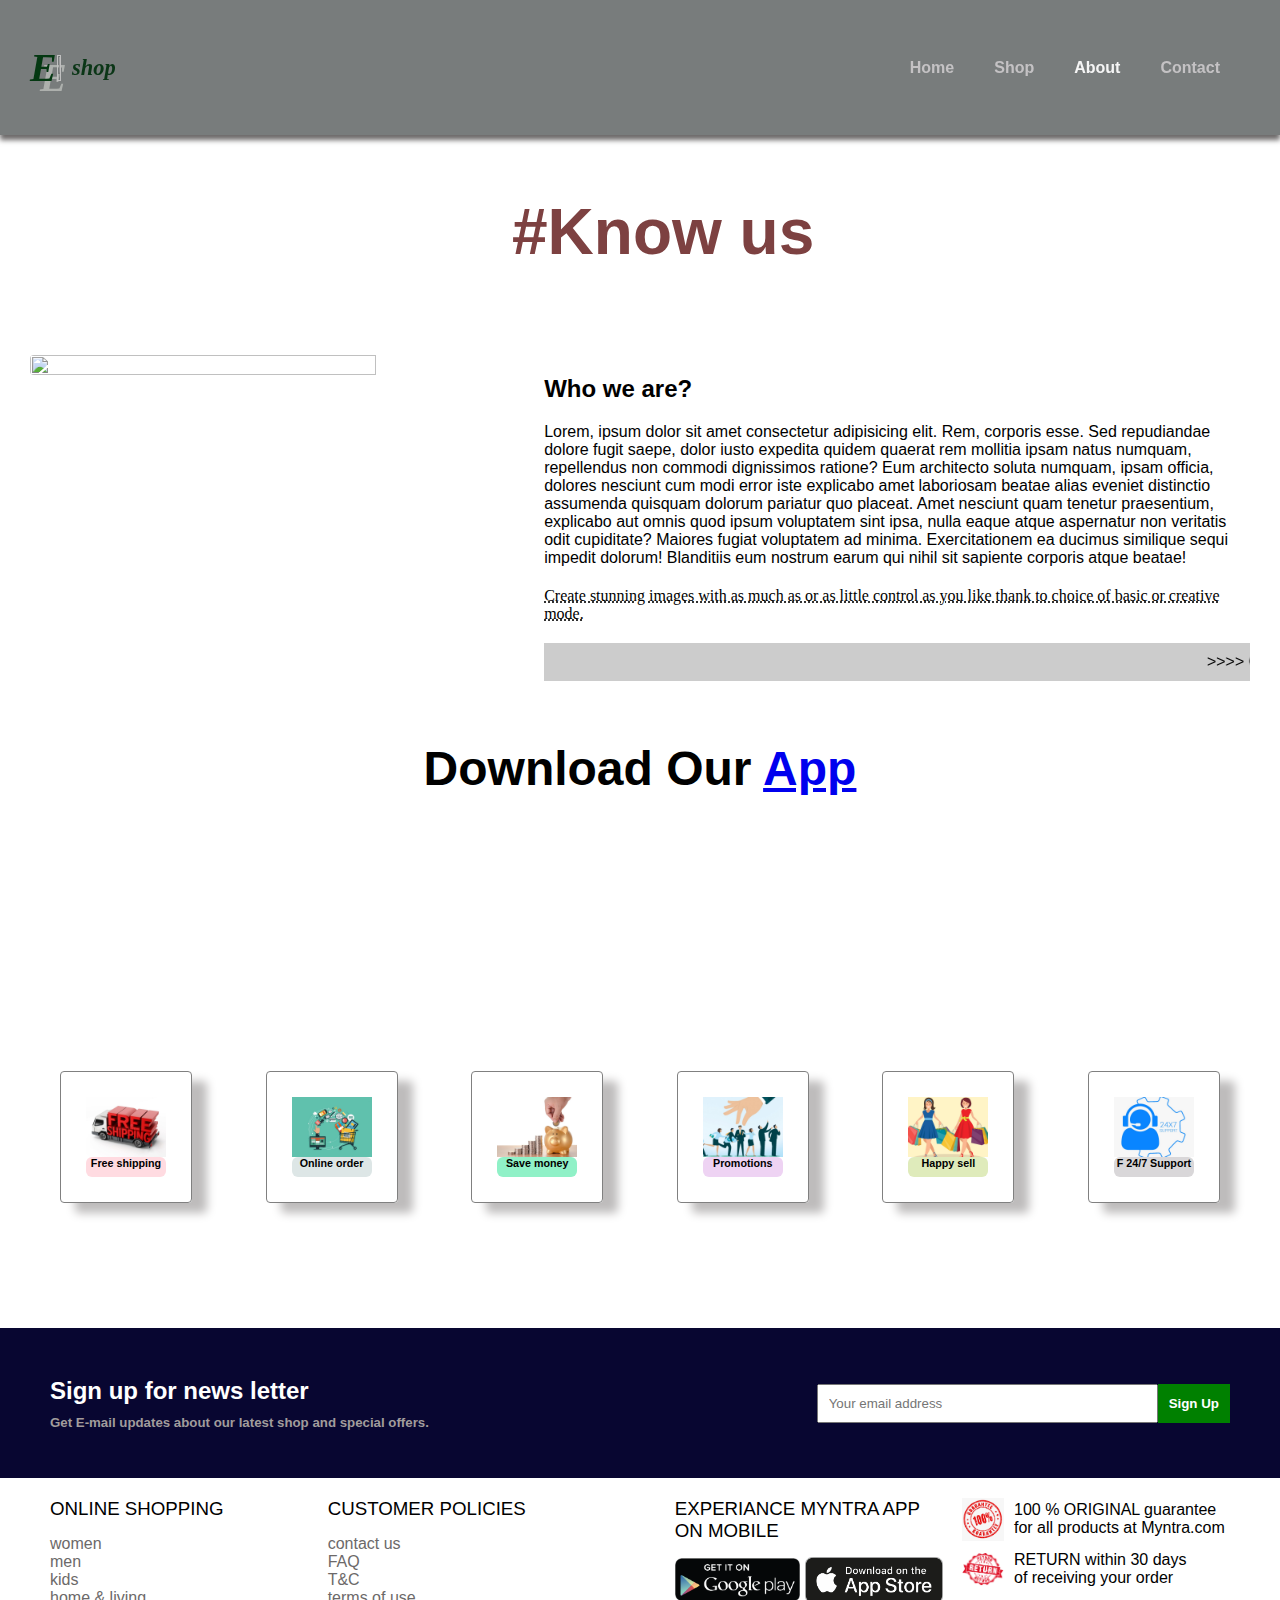
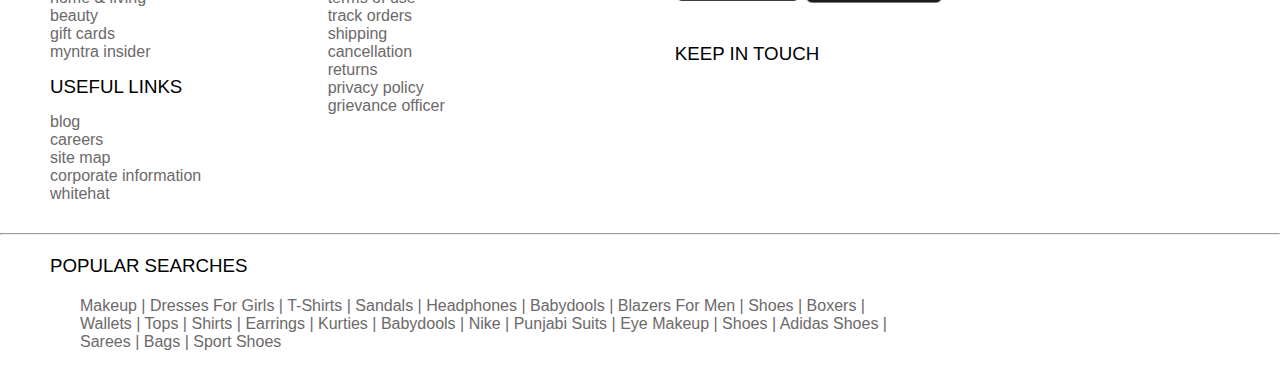
==== about.html @ 4a9e450e "Initial commit" ====
<head>
  <meta charset="UTF-8">
  <meta http-equiv="X-UA-Compatible" content="IE=edge">
  <meta name="viewport" content="width=device-width, initial-scale=1.0">
  <title>Document</title>
  <link rel="stylesheet" href="https://cdnjs.cloudflare.com/ajax/libs/font-awesome/6.2.1/css/all.min.css" integrity="sha512-MV7K8+y+gLIBoVD59lQIYicR65iaqukzvf/nwasF0nqhPay5w/9lJmVM2hMDcnK1OnMGCdVK+iQrJ7lzPJQd1w==" crossorigin="anonymous" referrerpolicy="no-referrer">
  <link rel="stylesheet" href="style.css">
  <link rel="stylesheet" href="shop.css">
  <link rel="stylesheet" href="Sproduct.css">
  <link rel="stylesheet" href="about.css">
</head>
<body>
  <nav>
    <div class="logo">
      <h1>E</h1>
      <img src="project/Images/m.gif" alt="error">
      <h3>shop</h3>

      <!-- "https://pngimg.com/uploads/minions/small/minions_PNG57.png" -->
    </div>
    <div>
      <ul id="navbar">
        <li><a href="index.html">Home</a></li>
        <li><a href="shop.html">Shop</a></li>
        <li><a class="active" href="about.html">About</a></li>
        <li><a href="contact.html">Contact</a></li>
        <li>
          <a href="cart.html"> <i class="fa-solid fa-bag-shopping"></i></a>
        </li>
        <a href="#" id="close"><i class="fa-solid fa-xmark"></i></a>
      </ul>
    </div>
    <div id="mobile">
      <a href="cart.html"> <i class="fa-solid fa-bag-shopping"></i></a>
      <i id="bar" class="fa-solid fa-outdent"></i>
    </div>
  </nav>

  <section class="about-sec">
    <div class="ab-img">
      <div class="imageOverlay"></div>
      <!-- <img src="project/Images/h-image.jpg" alt=""> -->
      <h1 id="about-text">#Know us</h1>
    </div>
   
  </section>

  <section class="ab-detail">
    <img src="https://lorvensofttech.com/images/slider/s3.jpg" alt="">
    <div>
      <h2>Who we are?</h2>
      <p>Lorem, ipsum dolor sit amet consectetur adipisicing elit. Rem, corporis esse. Sed repudiandae dolore fugit saepe, dolor iusto expedita quidem quaerat rem mollitia ipsam natus numquam, repellendus non commodi dignissimos ratione? Eum architecto soluta numquam, ipsam officia, dolores nesciunt cum modi error iste explicabo amet laboriosam beatae alias eveniet distinctio assumenda quisquam dolorum pariatur quo placeat. Amet nesciunt quam tenetur praesentium, explicabo aut omnis quod ipsum voluptatem sint ipsa, nulla eaque atque aspernatur non veritatis odit cupiditate? Maiores fugiat voluptatem ad minima. Exercitationem ea ducimus similique sequi impedit dolorum! Blanditiis eum nostrum earum qui nihil sit sapiente corporis atque beatae!</p>
      <abbr title="">Create stunning images with as much as or as little control as you like thank to choice of basic or creative mode.  </abbr>
      <marquee loop="-1" scrollamount="5" width="100%" bgcolor="#ccc">&gt;&gt;&gt;&gt; Create stunning images with as much as or as little control as you like thank to choice of basic or creative mode.</marquee>
    </div>
  </section>

  <section class="app-video">
    <h1>Download Our <a href="#"> App</a> </h1>
    <div class="video">
      <video autoplay muted loop src="project/videos/SampleVideo_1280x720_30mb.mp4"></video>
    </div>
  </section>

  <section id="features">
    <div id="fe-box">
      <img id="i-1" src="project/Images/fss.jpg" alt="" />
      <h6>Free shipping</h6>
    </div>

    <div id="fe-box">
      <img id="1-2" src="project/Images/oO.jpg " alt="" />
      <h6>Online order</h6>
    </div>

    <div id="fe-box">
      <img id="i-3" src="project/Images/sM.jpg" alt="" />
      <h6>Save money</h6>
    </div>

    <div id="fe-box">
      <img id="i-4" src="project/Images/Promote-1.jpg" alt="" />
      <h6>Promotions</h6>
    </div>

    <div id="fe-box">
      <img id="i-5" src="project/Images/hS.png" alt="" />
      <h6>Happy sell</h6>
    </div>

    <div id="fe-box">
      <img id="i-6" src="project/Images/support.jpg" alt="" />
      <h6>F 24/7 Support</h6>
    </div>
  </section>

  <section id="news-letter">
    <div class="content">
      <h2>Sign up for news letter</h2>
      <h5>Get E-mail updates about our latest shop and special offers.</h5>
    </div>
    <div class="search">
      <input type="text" id="input" placeholder="Your email address">
      <button id="btn">Sign Up</button>
    </div>
  </section>

  <section class="detail">
    <div class="box_1">
      <h3>online shopping</h3>
      <p>women</p>
      <p>men</p>
      <p>kids</p>
      <p>home &amp; living</p>
      <p>beauty</p>
      <p>gift cards</p>
      <p>myntra insider</p>

      <h3 id="use-link">useful links</h3>
      <p>blog</p>
      <p>careers</p>
      <p>site map</p>
      <p>corporate information</p>
      <p>whitehat</p>
    </div>
    <div class="box_2">
      <h3>customer policies</h3>
      <p>contact us</p>
      <p>FAQ</p>
      <p>T&amp;C</p>
      <p>terms of use</p>
      <p>track orders</p>
      <p>shipping</p>
      <p>cancellation</p>
      <p>returns</p>
      <p>privacy policy</p>
      <p>grievance officer</p>
    </div>
    <div class="box_3">
      <h3>experiance myntra app on mobile</h3>
      <div class="icons">
        <div class="icons-1">
          <img id="google-icon" src="project/Images/google-play.png">

          <img id="apple-store" src="project/Images/apple-store.png" alt="">
        </div>
        <h3 id="kit">keep in touch</h3>
        <div class="fav-icons">
          <i class="fa-brands fa-2x fa-square-facebook"></i>
          <i class="fa-brands fa-2x fa-twitter"></i>
          <i class="fa-brands fa-2x fa-youtube"></i>
          <i class="fa-brands fa-2x fa-instagram"></i>
        </div>
      </div>
    </div>
    <div class="box_4">
      <div class="tag">
        <img src="project/Images/gur-img.png" alt="">
        <p>
          100 % ORIGINAL guarantee <br>
          for all products at Myntra.com
        </p>
      </div>

      <div class="tag2">
        <img src="project/Images/return.webp" alt="">
        <p>
          RETURN within 30 days <br>
          of receiving your order
        </p>
      </div>
    </div>
  </section>
  <hr>
  <section class="searches">
    <h3>popular searches</h3>
    <p>
      Makeup | Dresses For Girls | T-Shirts | Sandals | Headphones | Babydools
      | Blazers For Men | Shoes | Boxers | <br>
      Wallets | Tops | Shirts | Earrings | Kurties | Babydools | Nike |
      Punjabi Suits | Eye Makeup | Shoes | Adidas Shoes | <br>
      Sarees | Bags | Sport Shoes
    </p>
  </section>
  <footer>
    <p></p>
  </footer>

  <script src="App.js"></script>
<!-- Code injected by live-server -->
</body>
---- style.css ----
* {
  margin: 0;
  padding: 0;
}
nav {
  display: flex;
  justify-content: space-between;
  align-items: center;
  background-color: rgb(120, 124, 124);
  box-shadow: 0px 5px 5px #6c6969;
  height: 15vh;
  z-index: 999;
  position: sticky;
  top: 0;
  left: 0;
  /* position: relative; */
}

.logo {
  display: flex;
  align-items: center;
  padding: 30px;
  font-size: larger;
}
.logo img {
  width: 12%;
}
.logo h1 {
  color: rgb(4, 56, 18);
  font-weight: bolder;
  font-family: Cambria, Cochin, Georgia, Times, "Times New Roman", serif;
  font-size: 2.5rem;
  font-style: italic;
  text-shadow: 10px 10px rgb(173, 176, 173);
}
.logo h3 {
  color: rgb(11, 54, 23);
  font-style: italic;
  font-family: Cambria, Cochin, Georgia, Times, "Times New Roman", serif;
}
#navbar {
  display: flex;
  align-items: center;
  list-style: none;
  position: relative;
  width: 30%;
}
#mobile {
  display: none;
  width: 10%;
  color: #fff8f8;
}

 #close{ 
    display: none;
}
#navbar li {
  padding: 0px 20px;
}

#navbar li a {
  color: rgb(196, 194, 196);
  text-decoration: none;
  font-family: "Segoe UI", Tahoma, Geneva, Verdana, sans-serif;
  font-weight: bold;
  transition: 0.5s;
}
#navbar li :hover,
#navbar li .active {
  color: whitesmoke;
  font-family: "Segoe UI", Tahoma, Geneva, Verdana, sans-serif;
  cursor: pointer;
}

/* .nav-items ul li a .active ::after{
    content: "";
    width: 30%;
    height: 2px;
    background-color: black;
    bottom: -4px;
    left: 20px;
    position: absolute;

} */

.container {
  display: flex;
  flex-wrap: wrap;
  position: relative;
}

#bg1 {
  width: 70%;
  height: 97vh;
  object-fit: cover;
  background-repeat: no-repeat;
}
#bg2 {
  width: 30%;
  height: 97vh;
  object-fit: cover;
  background-repeat: no-repeat;
  box-shadow: -5px 0px 5px #827c7c;
}

#button {
  position: absolute;
  left: 84%;
  top: 61%;
  font-size: 20px;
  padding: 10px;
  border-radius: 15px;
  box-shadow: 3px 3px 8px 6px rgb(162, 150, 150);
  font-weight: bolder;
  font-style: italic;
  color: rgb(141, 10, 10);
  cursor: pointer;
}

#features {
  padding: 20px 60px;
  display: flex;
  flex-wrap: wrap;
  align-items: center;
  justify-content: space-between;
}
#fe-box {
  width: 100px;
  text-align: center;
  padding: 25px 15px;
  border: 0.5px solid grey;
  box-shadow: 15px 10px 10px rgb(190, 188, 188);
  border-radius: 4px;
  margin: 15px 0;
  cursor: pointer;
}

#fe-box:nth-child(2) h6 {
  background-color: rgb(221, 230, 230);
}
#fe-box:nth-child(3) h6 {
  background-color: rgb(144, 241, 199);
}

#fe-box:nth-child(4) h6 {
  background-color: rgb(238, 211, 243);
}
#fe-box:nth-child(5) h6 {
  background-color: rgb(223, 235, 187);
}
#fe-box:nth-child(6) h6 {
  background-color: rgb(217, 215, 217);
}

#fe-box:hover {
  box-shadow: 10px 10px 10px rgb(155, 154, 154);
}
#fe-box img {
  width: 80%;
}
#fe-box h6 {
  font-family: "Segoe UI", Tahoma, Geneva, Verdana, sans-serif;
  /* padding: 5px 5px; */
  height: 20px;
  width: 80%;
  margin-left: 10px;
  border-radius: 6px;
  /* border: 1px solid rgb(227, 145, 145); */
  background-color: rgb(255, 219, 225);
}

#products {
  text-align: center;
  margin: 30px;
}
#products h1 {
  font-size: 2.7rem;
  font-family: "Segoe UI", Tahoma, Geneva, Verdana, sans-serif;
  color: rgb(108, 108, 108);
  padding: 10px;
}
#products p {
  font-weight: bold;
  font-family: "Segoe UI", Tahoma, Geneva, Verdana, sans-serif;
  color: rgb(178, 195, 195);
}

#title {
  text-align: start;
  font-size: 2rem;
  font-style: italic;
  color: black;
  margin-top: 30px;
  font-family: Georgia, "Times New Roman", Times, serif;
}

.container-2 {
  display: flex;
  flex-wrap: wrap;
  justify-content: space-between;
  align-items: center;
}

.items {
  width: 10%;
  min-width: 90px;
  height: 303px;
  background-color: #e3e1e1;
  padding: 10px 25px;
  border: 1px solid rgb(180, 178, 178);
  margin-top: 40px;
  border-radius: 20px;
  box-shadow: 5px 5px 10px gray;
  cursor: pointer;
  position: relative;
}
.items:hover {
  box-shadow: 10px 10px 15px rgb(134, 133, 133);
}
.items img {
  width: 100%;
  height: 174p;
  border-radius: 15px;
}
.des {
  text-align: start;
  padding: 10px 0;
  position: absolute;
  top: 200px;
  left: 15px;
}
.edit{
    position: absolute;
    top:320px ;
}

.des span {
  font-family: Arial, Helvetica, sans-serif;
  font-weight: bold;
}
.des h5 {
  font-family: "Segoe UI", Tahoma, Geneva, Verdana, sans-serif;
}
.stars {
  color: rgb(228, 228, 8);
  margin-top: 5px;
}
.des h4 {
  font-family: "Segoe UI", Tahoma, Geneva, Verdana, sans-serif;
  color: rgb(168, 11, 11);
  margin-top: 5px;
  margin-bottom: 5px;
}
#shop-icon {
  position: absolute;
  left: 90%;
  top: 85%;
}

hr {
  color: #fff8f8;
}

.container_3 {
  width: 100%;
  height: 50vh;
  position: relative;
  /* object-fit: cover; */
}
.container_3::before {
  content: "";
  background-size: cover;
  background-position: center;
  background-repeat: no-repeat;
  background-image: url("https://graphicsfamily.com/wp-content/uploads/edd/2021/07/Professional-E-Commerce-Shoes-Banner-Design.jpg ");
  opacity: 0.2;
  position: absolute;
  top: 0;
  left: 0;
  right: 0;
  bottom: 0;
}

.info {
  width: 100%;
  text-align: center;
  top: 50px;
  position: relative;
}
.info h1 {
  z-index: 2;
  position: relative;
  color: rgb(159, 58, 58);
  font-family: "Lucida Sans", "Lucida Sans Regular", "Lucida Grande",
    "Lucida Sans Unicode", Geneva, Verdana, sans-serif;
  font-size: 3rem;
}

.info h2 {
  font-family: Arial, Helvetica, sans-serif;
  margin-top: 20px;
  font-size: 2rem;
  font-style: italic;
}
.info h3 {
  font-style: italic;
  font-family: Arial, Helvetica, sans-serif;
  margin-top: 20px;
}

.sh_items {
  width: 20%;
  min-width: 150px;
  height: 450px;
}
.container_4 {
  padding: 20px 50px;
  display: flex;
  justify-content: space-between;
  align-items: center;
  flex-wrap: wrap;
}
.poster_1 {
  display: flex;
  align-items: flex-start;
  justify-content: center;
  flex-direction: column;
  flex-wrap: wrap;
  padding: 20px 30px;
  width: 44%;
  height: 300px;
  background-image: url("https://thumbs.dreamstime.com/b/fashion-pretty-cool-young-girl-shopping-bags-wearing-black-hat-white-pants-over-colorful-orange-background-79063329.jpg");
  background-position: center;
  background-repeat: no-repeat;
  background-size: cover;
}
.poster_2 {
  background-image: url("https://www.jdinstitute.edu.in/media/2021/07/Types-of-Fashion-Photography-Thumbnail.jpg");
}
.poster_1 h1 {
  padding: 5px 0;
  font-family: "Segoe UI", Tahoma, Geneva, Verdana, sans-serif;
}
.poster_1 h4 {
  color: #6c6969;
  font-family: "Segoe UI", Tahoma, Geneva, Verdana, sans-serif;
}
.poster_1 p {
  font-family: "Segoe UI", Tahoma, Geneva, Verdana, sans-serif;
  color: #fff8f8;
}
.poster_1 button {
  margin-top: 5px;
  background-color: transparent;
  padding: 10px 15px;
  font-family: "Lucida Sans", "Lucida Sans Regular", "Lucida Grande",
    "Lucida Sans Unicode", Geneva, Verdana, sans-serif;
  font-weight: bold;
  border: 2px solid white;
  transition: 0.5s;
  cursor: pointer;
}
.poster_1 button:hover {
  color: white;
  opacity: 1;
  background-color: green;
  transition: 0.3;
  box-shadow: 5px 5px 18px 10px rgb(245, 221, 115);
}

.container_5 {
  padding: 10px 50px;
  display: flex;
  align-items: center;
  justify-content: space-between;
  /* flex-wrap: wrap; */
}

.pos {
  width: 32%;
  height: 30vh;
  background-image: url("https://bsmedia.business-standard.com/_media/bs/img/article/2017-06/05/full/1496681776-4413.jpg");
  background-position: center;
  background-repeat: no-repeat;
  background-size: covers;
  display: flex;
  align-items: flex-start;
  padding-left: 20px;
  justify-content: center;
  flex-direction: column;
}

.pos_box_1 {
  background-image: url("https://www.shutterstock.com/image-photo/full-length-stylish-multicultural-women-260nw-1855048690.jpg");
}
.pos_box_2 {
  background-image: url("https://i.ebayimg.com/images/g/PssAAOxyM1VRYOeh/s-l500.jpg");
}

.pos h1 {
  font-family: "Segoe UI", Tahoma, Geneva, Verdana, sans-serif;
  color: rgb(173, 199, 254);
}
.pos h5 {
  font-family: "Times New Roman", Times, serif;
  font-weight: bold;
  color: rgb(176, 202, 202);
}

#news-letter {
  margin-top: 90px;
  height: 150px;
  background-color: #080631;
  color: white;
  display: flex;
  align-items: center;
  justify-content: space-between;
}

.content {
  padding-left: 50px;
}
.content h2 {
  font-family: "Trebuchet MS", "Lucida Sans Unicode", "Lucida Grande",
    "Lucida Sans", Arial, sans-serif;
  margin-bottom: 10px;
}
.content h5 {
  font-family: "Lucida Sans", "Lucida Sans Regular", "Lucida Grande",
    "Lucida Sans Unicode", Geneva, Verdana, sans-serif;
  color: #a19c9c;
}

.search {
  padding-right: 50px;
}
#input {
  padding: 10px;
  padding-right: 150px;
}
#btn {
  padding: 11px 10px;
  margin-left: -4px;
  font-weight: bold;
  background-color: green;
  color: white;
  border: 1px solid green;
  cursor: pointer;
}

.detail {
  height: 70vh;
}

.detail {
  display: flex;
  justify-content: space-between;
  padding: 20px 50px;
  height: 315px;
}
.box_1 h3 {
  font-weight: lighter;
  padding-bottom: 15px;
  text-transform: uppercase;
  font-family: "Lucida Sans", "Lucida Sans Regular", "Lucida Grande",
    "Lucida Sans Unicode", Geneva, Verdana, sans-serif;
}
#use-link {
  font-weight: lighter;
  padding-top: 15px;
}
.box_2 h3 {
  font-weight: lighter;
  padding-bottom: 15px;
  text-transform: uppercase;
  font-family: "Lucida Sans", "Lucida Sans Regular", "Lucida Grande",
    "Lucida Sans Unicode", Geneva, Verdana, sans-serif;
}
.box_3 h3 {
  font-weight: lighter;
  padding-bottom: 15px;
  text-transform: uppercase;
  font-family: "Lucida Sans", "Lucida Sans Regular", "Lucida Grande",
    "Lucida Sans Unicode", Geneva, Verdana, sans-serif;
}
.box_1 p {
  font-family: "Lucida Sans", "Lucida Sans Regular", "Lucida Grande",
    "Lucida Sans Unicode", Geneva, Verdana, sans-serif;
  color: #6c6969;
}
.box_2 p {
  font-family: "Lucida Sans", "Lucida Sans Regular", "Lucida Grande",
    "Lucida Sans Unicode", Geneva, Verdana, sans-serif;
  color: #6c6969;
}
.box_3 p {
  font-family: "Lucida Sans", "Lucida Sans Regular", "Lucida Grande",
    "Lucida Sans Unicode", Geneva, Verdana, sans-serif;
  color: #6c6969;
}
#kit {
  padding-top: 40px;
}

.box_1 {
  /* padding: 0 60px; */
  width: 40%;
}
.box_2 {
  /* padding: 0 60px; */
  width: 50%;
}
.box_3 {
  width: 40%;
  /* padding: 0 60px;s */
}
.box_4 {
  width: 40%;
}
.icons-1 {
  display: flex;
  align-items: center;
}
#google-icon {
  width: 45%;
  cursor: pointer;
  padding-right: 5px;
}
#apple-store {
  width: 50%;
  cursor: pointer;
}
.tag img {
  width: 15%;
  padding-right: 10px;
  padding-left: 10px;
}
.tag2 img {
  padding-right: 10px;
  padding-left: 10px;
  width: 15%;
}
.tag {
  display: flex;
  align-items: center;
  margin-bottom: 10px;
  font-family: "Gill Sans", "Gill Sans MT", Calibri, "Trebuchet MS", sans-serif;
}

.tag2 {
  font-family: "Gill Sans", "Gill Sans MT", Calibri, "Trebuchet MS", sans-serif;
  display: flex;
  align-items: center;
}

.fav-icons i {
  padding: 10px 5px;
  opacity: 0.3;
}

.searches {
  padding: 20px 50px;
}

.searches h3 {
  font-family: "Lucida Sans", "Lucida Sans Regular", "Lucida Grande",
    "Lucida Sans Unicode", Geneva, Verdana, sans-serif;
  font-weight: lighter;
  text-transform: uppercase;
  padding-bottom: 20px;
}

.searches p {
  padding-left: 30px;
  font-family: "Lucida Sans", "Lucida Sans Regular", "Lucida Grande",
    "Lucida Sans Unicode", Geneva, Verdana, sans-serif;
  color: #6c6969;
}

/* ---------> styling for responsiveness ---------------------> */

@media (max-width: 414px) {
  #navbar {
    display: flex;
    flex-direction: column;
    align-items: flex-start;
    justify-content: flex-start;
    padding-top: 40px;
    top: 0;
    /* right: 0px;   */
    right: -250px;
    height: 100vh;
    width: 250px;
    position: fixed;
    background-color: #080631;
    z-index: 1;
    transition: 0.4s;
  }
  #navbar.active {
    right: 0px;
  }
  #navbar li {
    padding-top: 10px;
  }

  #mobile {
    width: 10%;
    color: #fff8f8;
    display: flex;
    position: relative;
  }
  #bar {
    margin-right: 20px;
    position: absolute;
    right: 20px;
  }
  #mobile a {
    color: #e3e1e1;
    margin-right: 10px;
    position: absolute;
    right: 55px;
  }

  #close {
    display: initial;
    position: absolute;
    top: 20px;
    left: 25px;
    color: white;
  }

  #bg1 {
    width: 100%;
    height: 350px;
  }
  #bg2 {
    display: none;
  }
  #button {
    position: absolute;
    left: 100px;
  }
#fe-box{
    width: 34%;
}
#fe-box h6{
    width: 100%;
    margin-left: 0px;
}

.container-2{
  justify-content: center;
}
.items{
  height: 250px;
  margin: 20px auto;
}
.des{
  position: absolute;
  top: 135px;
}
.edit{
  position: absolute;
  top: 250px;
}

#banner{
    height: 300px;
}
.info h1{
    font-size: 2rem;
} 

  .sh_items {
    height: 370px;
    margin-left: 57px;
    width: 55%;
  }

  .container_4{
    display: flex;
    flex-direction: column;
  }
.poster_1{
    width: 80%;
    margin-top: 10px;
}

.container_5{
    padding: 10px 0px;
}
.pos{
    width: 29%;
    text-align: center;
    background-size: cover;
}
.pos h1{
    font-size: 1rem;
}
.pos h5{
    padding-right: 20px;
}


#news-letter{
    height: 220px;
    display: flex;
    flex-direction: column;
}
.content{
    padding:30px 0px 25px 25px;
}
.search{
    padding-left: 30px;
    padding-bottom: 30px;
}

#input{
    padding-right: 70px;
}

.detail{
    display: flex;
    flex-wrap: wrap;
    height: 550px;
}


.box_1 h3{
    font-size: 0.9rem;
}
.box_1 p{
    font-size: 0.6rem;
}
.box_2 h3{
    font-size: 0.9rem;
}
.box_2 p{
    font-size: 0.6rem;

}

.box_3 h3{
    font-size: 0.9rem;
    margin-top: 20px;
}
.tag p{
    font-size: 0.7rem;
}
.tag img{
    width: 57%;
}
.tag2 img{
    width: 57%;
}
.tag2 p{
    font-size: 0.7rem;
}
.searches{
    height: 200px;
}
.searches h3{
    font-size: 00.9rem;
}
.searches p{
    font-size: 00.7rem;
}

















}
---- shop.css ----
#bg-img {
    width: 100%;
    height: 410px;
    object-fit: cover;
    background-repeat: no-repeat;
    box-shadow: -5px 0px 5px #827c7c;
    /* background-size: cover; */

  }

  .hadding-1{
    position: absolute;
    margin-top: 60px;
    margin-left: 310px;
    font-size: 3rem;
    font-family: 'Segoe UI', Tahoma, Geneva, Verdana, sans-serif;
    color: white;
  }
  .hadding-2{
    position: absolute;
    margin-top: 130px;
    margin-left: 500px;
    font-size: 2rem;
    font-family: 'Segoe UI', Tahoma, Geneva, Verdana, sans-serif;
    color: white;

  }
  .hadding-3{
    position: absolute;
    margin-top: 180px;
    margin-left: 550px;
    font-size: 2rem;
    font-family: 'Segoe UI', Tahoma, Geneva, Verdana, sans-serif;
    color: white;

  }
  #pagination{
    padding: 10px 25px;
    display: flex;
    align-items: center;
    justify-content: center;
  }

  #pagination a{
    text-decoration: none;
    font-size: larger;
    font-weight: 600;
    margin: 10px 3px;
    padding: 10px 15px;
    color: white;
    background-color: rgb(4, 77, 4);
    border-radius: 4px;

  }
#pagination a i{
    font-size: 16px;
    font-weight: 600;
    color: white;
} 

/* ---------------- css responsive styling -----------------> */

@media (max-width : 414px) {

    .hadding-1{
        position: absolute;
        margin-top: 150px;
        margin-left: 46px;
        font-size: 2rem;
        font-family: 'Segoe UI', Tahoma, Geneva, Verdana, sans-serif;
        color: rgb(255, 255, 255);
      }
      .hadding-2{
        position: absolute;
        margin-top: 260px;
        margin-left: 75px;
        font-size: 1rem;
        font-family: 'Segoe UI', Tahoma, Geneva, Verdana, sans-serif;
        color: rgb(137, 137, 137);
    
      }
      .hadding-3{
        position: absolute;
        margin-top: 290px;
        margin-left: 95px;
        font-size: 1rem;
        font-family: 'Segoe UI', Tahoma, Geneva, Verdana, sans-serif;
        color: rgb(137, 137, 137);
        
    
      }
    
    
}
---- Sproduct.css ----
#prodetails{
    padding: 40px 80px;
    display: flex;
    height: 480px;
}
#prodetails .single-pro-image{
    width: 27%;
    margin-right: 36px;

}
.small-img-group{
    display: flex;
    justify-content: space-between;
    margin-top: 15px;
    cursor: pointer;
    /* flex-basis: 24%; */
}
.small-img-group .small-img-col{
    padding: 0px 5px;
}
.single-pro-details{
    margin-top: 30px;
    margin-left: 60px;
    width: 50%;
}
.single-pro-details h3{
    margin-top: 20px;
    font-family: 'Segoe UI', Tahoma, Geneva, Verdana, sans-serif;

}

.single-pro-details h6{
    margin-top: 20px;
    font-family: 'Segoe UI', Tahoma, Geneva, Verdana, sans-serif;

}



.single-pro-details h2{
    margin-top: 20px;
    font-family: 'Segoe UI', Tahoma, Geneva, Verdana, sans-serif;

}

.single-pro-details select{
    display: block;
    margin-top: 20px;
    font-family: 'Segoe UI', Tahoma, Geneva, Verdana, sans-serif;
    padding: 10px 10px;
    font-weight: 700;

}
#button-bt{
    margin-top: 20px;
}
#button-bt button{
    padding: 10px 10px;
    color: white;
    border-radius: 5px;
    font-family: 'Lucida Sans', 'Lucida Sans Regular', 'Lucida Grande', 'Lucida Sans Unicode', Geneva, Verdana, sans-serif;
    font-weight: 900;
    background-color: red;
    cursor: pointer;
}
#button-bt button:hover{
    box-shadow: 5px 5px 10px red;
    
}


#button-bt input{
    width: 10%;
    height: 32px;
    margin-right: 10px;
}

.cont{
    display: flex;
}

.single-pro-details h4{
    margin-top: 40px;
    font-family: 'Segoe UI', Tahoma, Geneva, Verdana, sans-serif;

}
.single-pro-details span{
    
    font-family: 'Segoe UI', Tahoma, Geneva, Verdana, sans-serif;

}


/* ----------------- responsive styling --------------------> */



@media (max-width:414px) {

    #prodetails {
        padding: 0px 50px;
        display: flex;
        flex-direction: column;
        height: 100%;
      }

      #prodetails .single-pro-image {
        width: 100%;
        padding-top: 20px;
      }
    
      .single-pro-details {
        width: 100%;
        margin-top: 0;
        margin-left: 0;
      }
}
---- about.css ----
/* .about-sec{
    /* position: relative; */
/* } */ 

.ab-img{
    position: relative;
    height: 200px;
  
}

#about-text{
    position: absolute;
    top: 30%;
    left: 40%;
    font-size: 4rem;
    font-family: 'Segoe UI', Tahoma, Geneva, Verdana, sans-serif;
    color:#7d4141;
    


}
.imageOverlay {
    background-image: url('https://www.softwarecreatives.com/assets/images/ibg/in-img-5.jpg');
    width: 100%;
    height: 200px;
    position: absolute;
    opacity: 0.3;
    background-repeat: no-repeat;
    background-size: cover;
  }

.ab-detail{
    padding: 20px 30px;
    display: flex;
}
.ab-detail img{
    width: 70%;
    height: auto;
    border-radius: 4px;
}

.ab-detail div{
    margin-top: 20px;
    margin-left: 20px;
    width: 100%;
}

.ab-detail div p{
   padding: 20px 0;
   font-family: 'Segoe UI', Tahoma, Geneva, Verdana, sans-serif;
}
.ab-detail div h2{
    font-family: 'Lucida Sans', 'Lucida Sans Regular', 'Lucida Grande', 'Lucida Sans Unicode', Geneva, Verdana, sans-serif;
 }
.ab-detail div marquee{
    margin-top: 20px;
    font-family: 'Segoe UI', Tahoma, Geneva, Verdana, sans-serif;
    padding: 10px 0px;
}


.app-video{
    padding: 40px 20px 30px;
    text-align: center;
    font-family: 'Segoe UI', Tahoma, Geneva, Verdana, sans-serif;
    font-size: 1.5rem;
}

.video video{
    margin-bottom: 30px;
    margin-top: 30px;
    border-radius: 70px;
    width: 50%;
    height: auto;
}


/* ----------------  responsive styling ----------------> */


@media (max-width:414px) {
    #about-text{
        left: 18%;
        font-size: 3rem;
    }
    
    .ab-detail{
        flex-direction: column;
        align-items: center;
        margin-right: 13px;
    }
    
    .ab-detail img {
        width: 100%;
        height: auto;
        border-radius: 4px;
      }
      .video video{
        width: 100%;
      }    
}
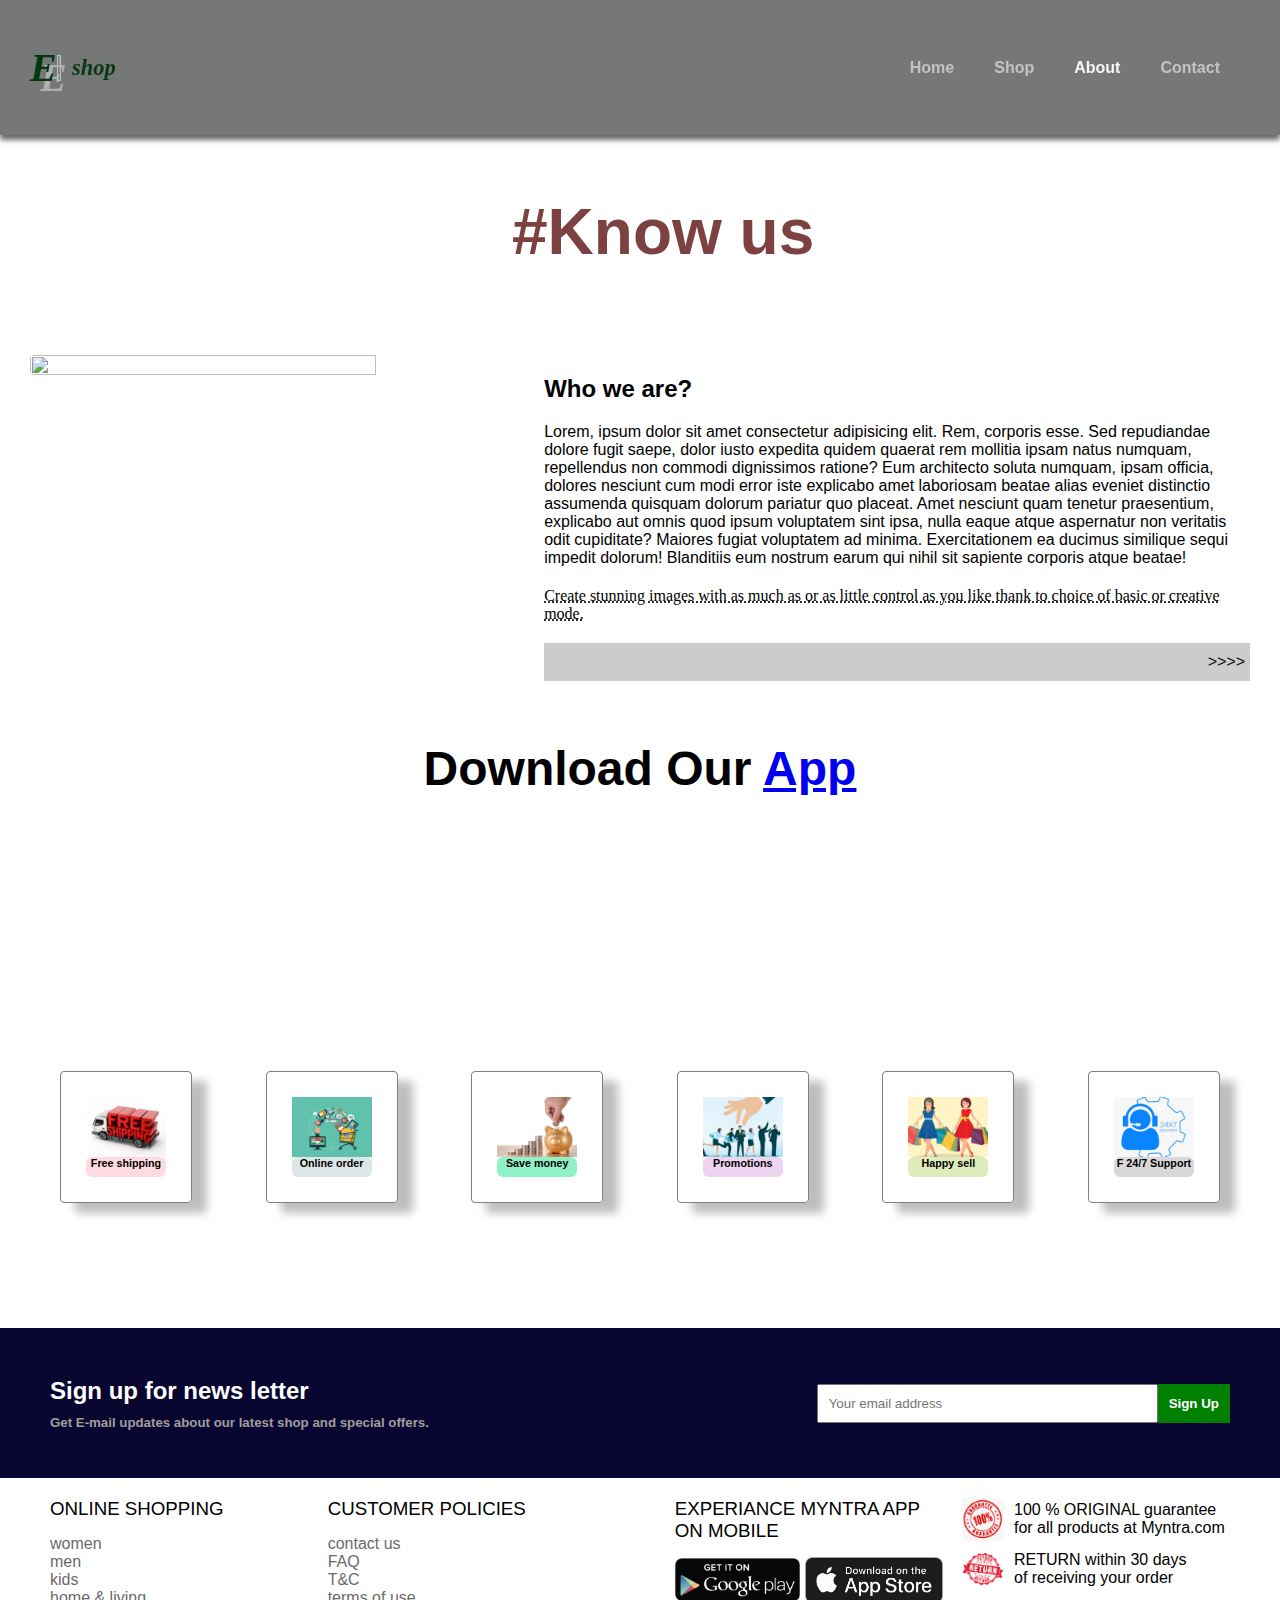
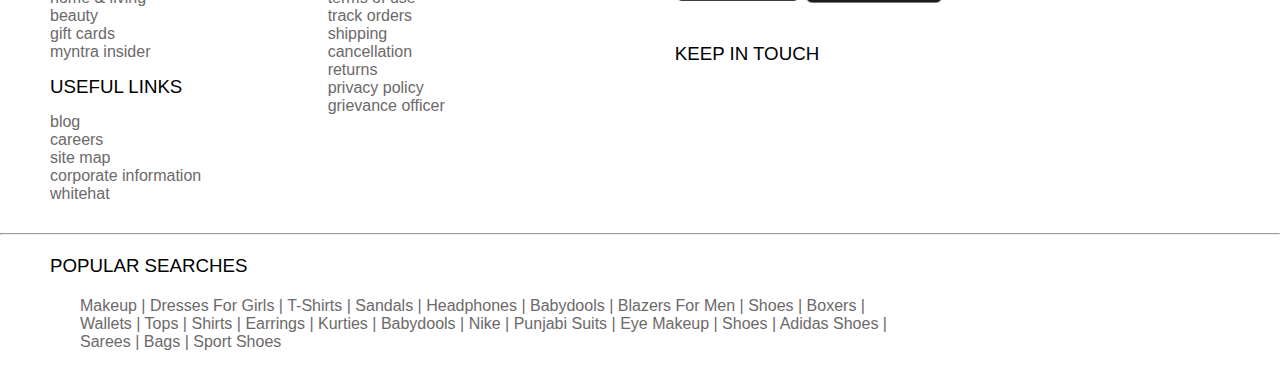
==== commit a5791207: "changes in shop icons" ====
--- a/about.html
+++ b/about.html
@@ -4,6 +4,7 @@
   <meta name="viewport" content="width=device-width, initial-scale=1.0">
   <title>Document</title>
   <link rel="stylesheet" href="https://cdnjs.cloudflare.com/ajax/libs/font-awesome/6.2.1/css/all.min.css" integrity="sha512-MV7K8+y+gLIBoVD59lQIYicR65iaqukzvf/nwasF0nqhPay5w/9lJmVM2hMDcnK1OnMGCdVK+iQrJ7lzPJQd1w==" crossorigin="anonymous" referrerpolicy="no-referrer">
+  
   <link rel="stylesheet" href="style.css">
   <link rel="stylesheet" href="shop.css">
   <link rel="stylesheet" href="Sproduct.css">
@@ -100,8 +101,8 @@
       <h5>Get E-mail updates about our latest shop and special offers.</h5>
     </div>
     <div class="search">
-      <input type="text" id="input" placeholder="Your email address">
-      <button id="btn">Sign Up</button>
+      <input type="text" id="input"  placeholder="Your email address">
+      <button id="btn"  onclick="window.location.href='signin.html'">Sign Up</button>
     </div>
   </section>
 
--- a/style.css
+++ b/style.css
@@ -6,7 +6,7 @@
   display: flex;
   justify-content: space-between;
   align-items: center;
-  background-color: rgb(120, 124, 124);
+  background-color: rgb(118, 120, 120);
   box-shadow: 0px 5px 5px #6c6969;
   height: 15vh;
   z-index: 999;
@@ -202,12 +202,12 @@
 }
 
 .items {
-  width: 10%;
+  width: 19%;
   min-width: 90px;
-  height: 303px;
-  background-color: #e3e1e1;
-  padding: 10px 25px;
-  border: 1px solid rgb(180, 178, 178);
+  height: 325px;
+  background-color: white;
+  /* padding: 10px 25px; */
+  /* border: 1px solid rgb(180, 178, 178); */
   margin-top: 40px;
   border-radius: 20px;
   box-shadow: 5px 5px 10px gray;
@@ -215,12 +215,14 @@
   position: relative;
 }
 .items:hover {
-  box-shadow: 10px 10px 15px rgb(134, 133, 133);
+  box-shadow: 5px 5px 20px 15px rgb(179, 176, 176);
+  transition: .5s;
 }
 .items img {
   width: 100%;
-  height: 174p;
+  height: 179px;
   border-radius: 15px;
+  object-fit: cover;
 }
 .des {
   text-align: start;
@@ -231,7 +233,7 @@
 }
 .edit{
     position: absolute;
-    top:320px ;
+    top:250px ;
 }
 
 .des span {
@@ -309,9 +311,9 @@
 }
 
 .sh_items {
-  width: 20%;
+  width: 24%;
   min-width: 150px;
-  height: 450px;
+  height: 400px;
 }
 .container_4 {
   padding: 20px 50px;
@@ -650,18 +652,36 @@
 
 .container-2{
   justify-content: center;
+  /* display: grid;
+  grid-template-columns: 1fr 1fr; */
 }
 .items{
-  height: 250px;
+  height: 270px;
   margin: 20px auto;
+  width: 45%;
+}
+.items img{
+  height:160px;
 }
 .des{
   position: absolute;
-  top: 135px;
+  top: 155px;
+}
+.des h5{
+  font-size: 12px;
+}
+.des span{
+  font-size: 15px;
+}
+.stars{
+  font-size: 8px;
+}
+.des h4{
+  font-size: 10px;
 }
 .edit{
   position: absolute;
-  top: 250px;
+  top: 200px;
 }
 
 #banner{
@@ -672,9 +692,9 @@
 } 
 
   .sh_items {
-    height: 370px;
+    height: 330px;
     margin-left: 57px;
-    width: 55%;
+    width: 65%;
   }
 
   .container_4{
--- a/about.css
+++ b/about.css
@@ -37,6 +37,7 @@
     width: 70%;
     height: auto;
     border-radius: 4px;
+    object-fit: cover;
 }
 
 .ab-detail div{
